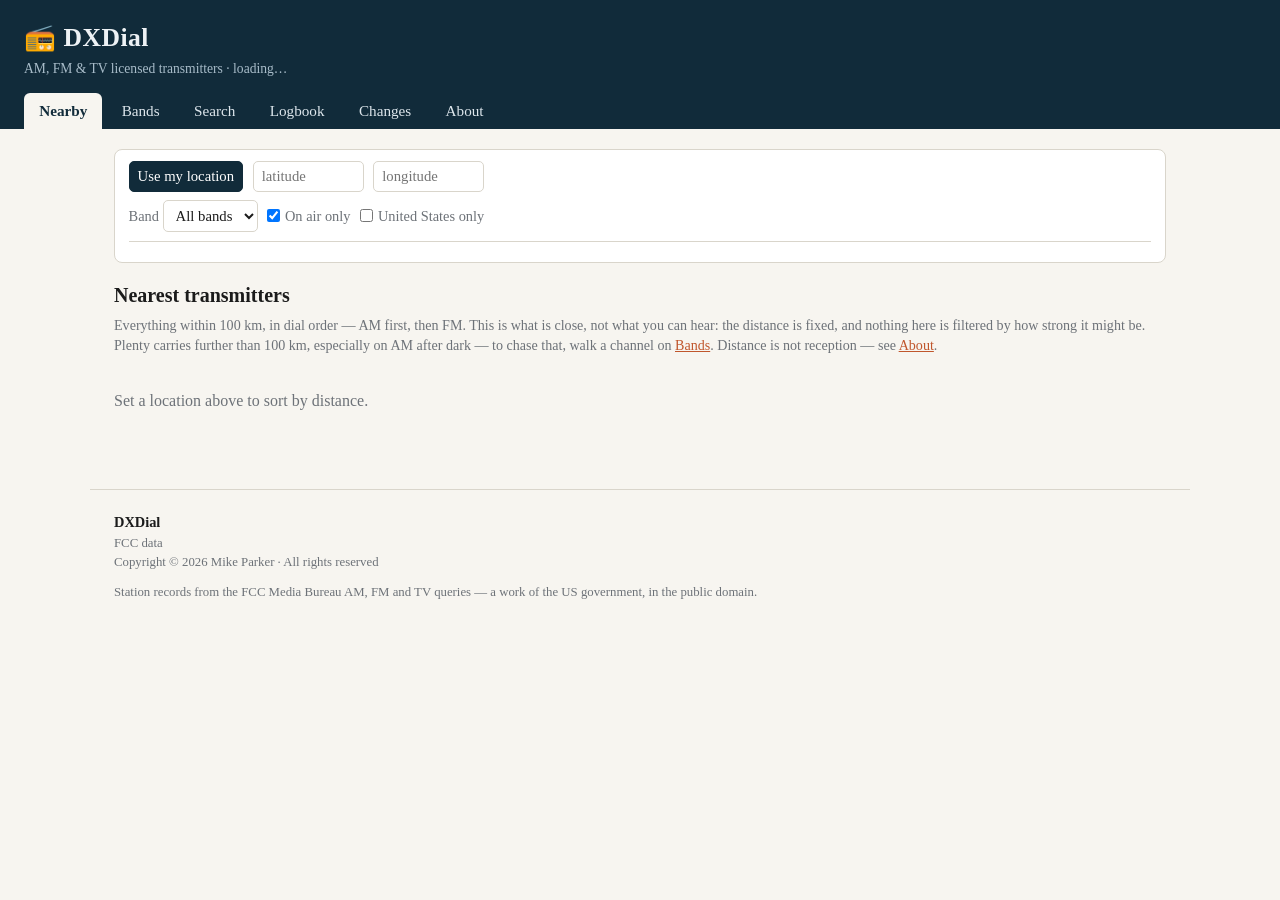
==== static/index.html @ c111d45d "Take the counted numbers out of About Every figure drawn from the station table is gone. They were t" ====
<!DOCTYPE html>
<html lang="en">
<head>
<meta charset="utf-8">
<meta name="viewport" content="width=device-width, initial-scale=1, viewport-fit=cover">
<meta name="apple-mobile-web-app-capable" content="yes">
<meta name="apple-mobile-web-app-status-bar-style" content="black-translucent">
<meta name="apple-mobile-web-app-title" content="DXDial">
<meta name="theme-color" content="#112b3a">
<meta name="author" content="Mike Parker">
<title>DXDial — AM, FM and TV by proximity, frequency and call sign</title>
<script type="application/ld+json">
{"@context":"https://schema.org","@type":"WebApplication",
 "name":"DXDial",
 "applicationCategory":"ReferenceApplication",
 "author":{"@type":"Person","name":"Mike Parker"},
 "copyrightHolder":{"@type":"Person","name":"Mike Parker"},
 "copyrightYear":2026,
 "url":"https://mikep63.github.io/dxdial/"}
</script>
<link rel="manifest" href="manifest.json">
<link rel="apple-touch-icon" href="icon-180.png">
<link rel="stylesheet" href="vendor/leaflet.css">
<link rel="stylesheet" href="style.css">
</head>
<body>
<header>
  <h1>📻 DXDial</h1>
  <p class="sub">AM, FM &amp; TV licensed transmitters · <span id="meta-line">loading…</span></p>
  <nav id="tabs">
    <a href="#nearby" data-tab="nearby">Nearby</a>
    <a href="#bands" data-tab="bands">Bands</a>
    <a href="#search" data-tab="search">Search</a>
    <a href="#log" data-tab="log">Logbook</a>
    <a href="#changes" data-tab="changes">Changes</a>
    <a href="#about" data-tab="about">About</a>
  </nav>
</header>

<main>
  <!-- ============ shared location + filter bar ============ -->
  <div id="controls">
    <div class="row">
      <span id="place-entry">
        <button id="locate" type="button">Use my location</button>
        <input id="lat" type="text" inputmode="decimal" placeholder="latitude" size="10">
        <input id="lon" type="text" inputmode="decimal" placeholder="longitude" size="10">
      </span>
      <span id="where" class="muted"></span>
      <button id="change-place" type="button" hidden>Change</button>
      <label id="radius-label">within
        <select id="radius">
          <option value="100" selected>100 km — city</option>
          <option value="400">400 km — state</option>
          <option value="1500">1,500 km — region</option>
          <option value="4000">4,000 km — country</option>
          <option value="">Any distance</option>
        </select>
      </label>
    </div>
    <div class="row">
      <label id="band-label">Band
        <select id="band">
          <option value="">All bands</option>
          <option value="FM">FM only</option>
          <option value="AM">AM only</option>
          <option value="TV">TV only</option>
        </select>
      </label>
      <label class="check"><input id="live" type="checkbox" checked> On air only</label>
      <label class="check"><input id="us-only" type="checkbox"> United States only</label>
    </div>
    <p id="legend"></p>
  </div>

  <!-- ============ Nearby ============ -->
  <section id="tab-nearby" class="tab">
    <h2>Nearest transmitters</h2>
    <p class="note">Everything within 100 km, in dial order — AM first, then FM.
      This is what is close, not what you can hear: the distance is fixed, and
      nothing here is filtered by how strong it might be. Plenty carries further
      than 100 km, especially on AM after dark — to chase that, walk a channel
      on <a href="#bands" data-tab="bands">Bands</a>.
      Distance is not reception — see <a href="#about" data-tab="about">About</a>.</p>
    <p id="nearby-map-link" hidden><a href="#map" data-tab="map">See these on a
      map →</a></p>
    <div id="nearby-out"></div>
  </section>

  <!-- ============ Map ============ -->
  <!-- Reached from Nearby rather than the tab bar, the way a station page is.
       It answers the same question Nearby does and only makes sense once a
       location is set, so it is a place you go from there. -->
  <section id="tab-map" class="tab">
    <p class="crumb"><a href="#nearby" data-tab="nearby">← Back to Nearby</a></p>
    <h2>Transmitters around you</h2>
    <p class="note">One dot per transmitter site, not per station — towers are
      shared, so tap a dot for what stands on it. Rings mark 25, 50 and 100 km.
      Orange is AM, teal is FM, purple is TV — and where a mast carries more
      than one, the dot takes the less common of them, so the unusual thing
      about a site is the thing you can see.</p>
    <div id="map-box"></div>
    <div id="map-out"></div>
  </section>

  <!-- ============ Bands — one view, three bands =========================
       Three bands under one tab rather than three tabs, because an iPhone tab
       bar holds five before the rest go under More, and the band views are the
       last thing that should be buried there. A segmented control is what iOS
       uses for exactly this, so the shape here is the shape the port wants. -->
  <section id="tab-bands" class="tab">
    <div id="band-seg" class="seg"></div>
    <p class="note" id="band-blurb"></p>
    <!-- Day or night, which on AM changes the data rather than the sort. It
         belongs with the band, not inside a station panel you only reach after
         picking a channel. -->
    <div id="band-mode"></div>

    <div id="band-am-fm">
      <h2>Walk the dial</h2>
      <p class="note">Every occupied frequency in range, in tuning order. Pick
        one to see what is on it and what sits either side of it.</p>
      <div id="dial-out"></div>
    </div>

    <div id="band-tv" hidden>
      <h2>Towers</h2>
      <p class="note">Every licensed television transmitter in range, grouped by
        the antenna each group needs. There is no signal column here and there
        will not be: on VHF and UHF terrain decides what arrives, and this data
        does not know the terrain.</p>
      <div id="towers-out"></div>
    </div>
  </section>

  <!-- ============ Search ============ -->
  <section id="tab-search" class="tab">
    <h2>Search</h2>
    <div class="row">
      <input id="q" type="search" placeholder="Call sign, city, or licensee — e.g. KEXP, Corvallis"
             autocomplete="off" spellcheck="false">
    </div>
    <p class="note">Call signs match from the start, so <code>KEX</code> finds
      KEXP but not WKEX. City and licensee match anywhere.</p>
    <div id="search-out"></div>
  </section>

  <!-- ============ Station detail — reached from a call sign, not the nav ==== -->
  <section id="tab-station" class="tab">
    <div id="station-out"></div>
  </section>

  <!-- ============ Logbook ============ -->
  <section id="tab-log" class="tab">
    <h2>Logbook</h2>
    <p class="note">Every station you have marked as heard, most recent first.
      Kept in this browser only — nothing is uploaded, and clearing site data
      clears the log. Export it if it matters to you, and import it back on a
      new browser or phone. Importing merges: nothing already logged is
      overwritten, and the same file read twice adds nothing the second time.</p>
    <div id="log-out"></div>
  </section>

  <!-- ============ Changes ============ -->
  <section id="tab-changes" class="tab">
    <h2>Recent changes</h2>
    <p class="note">What moved between refreshes of the FCC data. A station
      that has gone silent keeps its licence, so it will not appear here.</p>
    <div id="changes-out"></div>
  </section>

  <!-- ============ About ============ -->
  <section id="tab-about" class="tab">
    <h2>About</h2>

    <h3>Where this comes from</h3>
    <p>Every record here is the FCC's, rebuilt weekly from the Media Bureau's
      AM, FM and TV queries. Nothing is hand-maintained.</p>

    <h3>What distance does and does not tell you</h3>
    <p>Stations are ranked by how far you are from the transmitter, which is a
      reasonable guide on FM and a poor one on AM.</p>
    <p>FM travels roughly line-of-sight, so distance, power and antenna height
      explain most of what you will hear — though a ridge in the way still beats
      all three.</p>
    <p>AM is different. By day it follows the ground, and how far it gets
      depends on the conductivity of the soil it is crossing. After dark it
      bounces off the ionosphere, and a station hundreds of miles away can
      arrive louder than one down the road while that nearby station cuts power
      or switches to a directional pattern to protect it. Day and night power
      are both listed for this reason.</p>

    <h3>What the class letter means</h3>
    <p>Every station carries a class, and on neither band is it a power rating.</p>
    <p>On FM it is a power and height pair. The FCC protects a station out to a
      fixed distance, so the same reach can be bought with a tall antenna and
      modest power or a short one and a great deal more. Class C and class C1
      stations both run 100 kW; what separates them is that a class C antenna
      sits more than twice as high above the surrounding terrain. This is why height is listed on
      a station's page beside its power — on FM the two only mean something
      together.</p>
    <p>On AM the class is not about the transmitter at all. It describes the
      channel and the protection that comes with it: A is a clear channel, B
      regional, C a local one, D limited at night. Class B, C and D all reach
      50 kW at the top of their range while their middles sit at 5, 1 and 1 kW,
      so power barely separates them — a local-channel station may run as much
      power as a regional one and still be class C.</p>
    <p>Two things look wrong here and are not. A small number of FM stations
      are class D, running tens of watts rather than kilowatts: a legacy
      educational class largely closed to new applicants, which is why they sit
      beside 100 kW neighbours reading as almost nothing. And a handful of AM
      records carry no class at all, which is why the legend promises only that
      a letter <em>may</em> follow the code.</p>

    <h3>The two numbers on a TV station</h3>
    <p>A television station is listed here as <strong>ch 23 (6)</strong>. Those
      are different numbers and only the first one is real.</p>
    <p>The first is the RF channel — the actual slice of spectrum the
      transmitter occupies, and the thing that decides which antenna you need:
      channels 2 to 6, 7 to 13 and 14 up are three different antennas. The
      second, in brackets, is what the set puts on screen. That is almost
      always the station's old analogue channel, carried over through the
      digital switch and the repack so a station that spent fifty years calling
      itself Channel 6 did not have to stop.</p>
    <p>This is not a curiosity. Hundreds of stations <strong>display a number
      from a different antenna band than they transmit on</strong> — WTVR-TV is
      CBS 6 in Richmond and broadcasts on RF 23, which is UHF. Buy an antenna
      for what the screen says and you will not receive it. The TV band groups
      by the RF channel for exactly this reason.</p>
    <p>The display number is missing altogether from most of the transmitters
      listed, nearly all of them low power: the major channel is assigned with a
      full power licence and most low power stations have none. Those show the
      RF channel alone, which is the one that always exists.</p>

    <h3>What the TV service codes mean</h3>
    <p>Television has no class letter. The service code is the class, and it
      says what kind of thing the transmitter is — which on this band matters
      more than it does on radio, because half of what is listed relays
      somebody else rather than being a station in its own right.</p>
    <p><strong>DTV</strong> is full power, and it is what most people mean by a
      television station: up to 1,000 kW, a network on file, and a display
      channel the set shows. <strong>DCA</strong> is Class A —
      low power stations that earned protected status in 1999 by meeting
      programming obligations, and so cannot be pushed off their channel the way
      ordinary low power can. They carry <em>-CD</em> call signs.</p>
    <p>The rest relay. <strong>LPT</strong> is a television translator, picking
      up a station and repeating it on another channel, and it is the largest
      group here. <strong>LPD</strong> is low power digital that
      originates its own programming, under an <em>-LD</em> call sign, though in
      practice many carry a network's feed. <strong>DRT</strong> is a
      replacement translator, licensed to a full power station to give back
      coverage it lost moving channels in the digital transition — which is why
      those carry their parent's call sign rather than one of their own.</p>
    <p><strong>DTS</strong> is the odd one. A distributed transmission system is
      one station broadcasting from several synchronised transmitters on the
      same channel, so a market that one mast cannot cover is filled by three or
      six. They share a call sign and a licence and differ only in where they
      stand, which is exactly what makes each of them worth listing separately.</p>

    <h3>Translators, boosters and why one station has several entries</h3>
    <p>A translator picks up a station and repeats it on a different frequency,
      which is why a small town can carry a city station down at the far end of
      the dial. It has its own call sign and its own place on the dial, so it is
      listed separately here — which is where you tune for it.</p>
    <p>A booster repeats its parent on the <em>same</em> frequency, filling a
      valley or a downtown shadow the main transmitter cannot reach. It is
      listed separately too, since its transmitter is somewhere else and that is
      the whole reason you can hear the station where you are. But it is not a
      separate station to listen to: it carries a derived call sign like
      KHPR-FM1 and identifies on air as its parent. Two entries on one frequency
      close together are usually a station and its booster, not two stations.</p>
    <p>Television does the same thing under its own names, and further. A
      distributed transmission system runs several synchronised transmitters on
      one channel, and a replacement translator fills in what a station lost
      when it changed channel. Each is a separate transmitter in a separate
      place, so each is listed separately — KCWX near San Antonio is one licence
      across six of them, and KNME-TV in Albuquerque runs two translators ninety
      kilometres apart alongside its main transmitter. Hundreds of facilities
      here hold more than one live transmitter, and listing a single one of them
      would hide the one you can actually receive.</p>

    <h3>Licensed is not the same as on the air</h3>
    <p>A station may stay silent for up to twelve months and keep its licence.
      The FCC's data does not mark it, and neither can this — a station listed
      here may have been dark for months.</p>

    <h3>Across the borders</h3>
    <p>Canadian and Mexican FM stations appear, because the FCC records them
      under the coordination agreements that keep each side from interfering
      with the others. That coverage reaches a few hundred kilometres inland and
      no further, so a Vancouver or Monterrey listener is
      served and a Winnipeg or Mexico City one is not.</p>
    <p>AM reaches much further. Medium wave crosses the hemisphere after dark,
      so every country in the Americas notifies its assignments and the FCC
      files all of them — some seven thousand stations from Mexico, Brazil,
      Cuba, Colombia and beyond. They are listed here. By day they are irrelevant to you; on a winter night they are the
      whole point.</p>

    <h3>Networks, and what a network here means</h3>
    <p>Television stations carry the network they are affiliated with — NBC
      against WWBT, and <em>Independent</em> where that is the answer. It comes
      from the FCC's Licensing and Management System rather than from the
      station queries the rest of this is built on, joined on the facility
      number both of them carry, so it is an exact match and not a guess made
      from a licensee reading "Nexstar Media Inc."</p>
    <p>Two things to know about it. It is licence data, so it says what a
      station has told the FCC it carries, not what is on the air tonight — an
      affiliation that changed last week may not have been filed yet. And it is
      recorded for essentially all full power television and almost no low
      power, which is why most translators show nothing: the FCC has nothing on
      file for them, rather than this having failed to look.</p>
    <p>The same source marks the stations broadcasting <strong>ATSC 3.0</strong>,
      the newer standard sold as NextGen TV. Those carry a <strong>3.0</strong>
      tag beside their network. It needs a tuner built for it: a set bought
      before about 2020 cannot decode it at all.</p>
    <p>The tag does not mean you have lost the station. A station broadcasting
      3.0 is currently still required to keep an ordinary ATSC 1.0 simulcast
      running, usually from a neighbouring transmitter, so an older set goes on
      receiving the programming. What the tag says is that this transmitter
      carries 3.0 — it does not say where the 1.0 copy is, because the FCC does
      not file that here. The FCC has now ordered every full power station onto
      3.0, and the simulcast requirement ends with it, so expect both the tag to
      spread and that reassurance to expire.</p>

    <h3>What is missing</h3>
    <p>Formats, on radio. The FCC licenses transmitters rather than programmes,
      so nothing here knows which station is country and which is news — and
      format is the thing about a station most likely to change.</p>
    <p>Television is the exception, and only a partial one. The network is on
      file and is shown, but nothing past it is: no schedule, nothing about what
      is on now, and no sub-channels. 12.1 and 12.2 are decided in the broadcast
      stream rather than in a licence, so a set that finds dozens of channels is
      finding a handful of transmitters. Nor does anything here know
      which ATSC 3.0 broadcasts are encrypted, and some are.
      <a href="https://www.rabbitears.info/" target="_blank" rel="noopener">RabbitEars</a>
      tracks both, by hand, and is where to go for them.</p>

    <h3>Sources and credits</h3>
    <p>The station records and the network data are both works of the US
      government, so they are in the public domain.</p>
    <p>The maps draw tiles from
      <a href="https://www.openstreetmap.org/copyright" target="_blank" rel="noopener">OpenStreetMap</a>
      — map data © OpenStreetMap contributors, licensed ODbL. Tiles are fetched
      as you look at them and never stored: the OSM Foundation's tile policy
      forbids keeping them for offline use. So the map is the one thing here
      that needs a network — without one it goes blank, while the markers and
      range rings stay put.</p>
    <p>Those tiles are drawn by
      <a href="https://leafletjs.com/" target="_blank" rel="noopener">Leaflet</a>,
      Volodymyr Agafonkin's library, under the BSD 2-Clause licence. It is
      carried in this site rather than fetched from a CDN, so the page still
      works from its own cache and no third party is told which stations you
      were looking at.</p>
    <p>Sunrise, sunset and the grayline window are worked out here rather than
      looked up: the standard sunrise equation, declination and hour angle from
      the date and your latitude, good to about a minute. Everything
      else on these pages is this site's own code. There are no accounts, no
      analytics and no third-party scripts.</p>

    <p class="muted" id="about-meta"></p>
  </section>
</main>

<!-- Identifies the work and its terms. The FCC records are public domain and
     nobody's to claim; this page, the normalisation behind it and the code are
     mine, and this is where that is stated.

     This file is served to every visitor whatever the repository's visibility,
     so what it says about terms is the offer being made on the code they have
     just been sent. It said MIT, and while it did, making the repository
     private would have sealed the source and gone on granting the JavaScript. -->
<footer>
  <p class="colophon"><strong>DXDial</strong><br>
     <span id="build-line">FCC data</span><br>
     Copyright © 2026 Mike Parker · All rights reserved</p>
  <p>Station records from the FCC Media Bureau AM, FM and TV queries — a work
     of the US government, in the public domain.</p>
</footer>

<script src="vendor/leaflet.js"></script>
<script src="app.js"></script>
</body>
</html>
---- static/vendor/leaflet.css ----
/* required styles */

.leaflet-pane,
.leaflet-tile,
.leaflet-marker-icon,
.leaflet-marker-shadow,
.leaflet-tile-container,
.leaflet-pane > svg,
.leaflet-pane > canvas,
.leaflet-zoom-box,
.leaflet-image-layer,
.leaflet-layer {
	position: absolute;
	left: 0;
	top: 0;
	}
.leaflet-container {
	overflow: hidden;
	}
.leaflet-tile,
.leaflet-marker-icon,
.leaflet-marker-shadow {
	-webkit-user-select: none;
	   -moz-user-select: none;
	        user-select: none;
	  -webkit-user-drag: none;
	}
/* Prevents IE11 from highlighting tiles in blue */
.leaflet-tile::selection {
	background: transparent;
}
/* Safari renders non-retina tile on retina better with this, but Chrome is worse */
.leaflet-safari .leaflet-tile {
	image-rendering: -webkit-optimize-contrast;
	}
/* hack that prevents hw layers "stretching" when loading new tiles */
.leaflet-safari .leaflet-tile-container {
	width: 1600px;
	height: 1600px;
	-webkit-transform-origin: 0 0;
	}
.leaflet-marker-icon,
.leaflet-marker-shadow {
	display: block;
	}
/* .leaflet-container svg: reset svg max-width decleration shipped in Joomla! (joomla.org) 3.x */
/* .leaflet-container img: map is broken in FF if you have max-width: 100% on tiles */
.leaflet-container .leaflet-overlay-pane svg {
	max-width: none !important;
	max-height: none !important;
	}
.leaflet-container .leaflet-marker-pane img,
.leaflet-container .leaflet-shadow-pane img,
.leaflet-container .leaflet-tile-pane img,
.leaflet-container img.leaflet-image-layer,
.leaflet-container .leaflet-tile {
	max-width: none !important;
	max-height: none !important;
	width: auto;
	padding: 0;
	}

.leaflet-container img.leaflet-tile {
	/* See: https://bugs.chromium.org/p/chromium/issues/detail?id=600120 */
	mix-blend-mode: plus-lighter;
}

.leaflet-container.leaflet-touch-zoom {
	-ms-touch-action: pan-x pan-y;
	touch-action: pan-x pan-y;
	}
.leaflet-container.leaflet-touch-drag {
	-ms-touch-action: pinch-zoom;
	/* Fallback for FF which doesn't support pinch-zoom */
	touch-action: none;
	touch-action: pinch-zoom;
}
.leaflet-container.leaflet-touch-drag.leaflet-touch-zoom {
	-ms-touch-action: none;
	touch-action: none;
}
.leaflet-container {
	-webkit-tap-highlight-color: transparent;
}
.leaflet-container a {
	-webkit-tap-highlight-color: rgba(51, 181, 229, 0.4);
}
.leaflet-tile {
	filter: inherit;
	visibility: hidden;
	}
.leaflet-tile-loaded {
	visibility: inherit;
	}
.leaflet-zoom-box {
	width: 0;
	height: 0;
	-moz-box-sizing: border-box;
	     box-sizing: border-box;
	z-index: 800;
	}
/* workaround for https://bugzilla.mozilla.org/show_bug.cgi?id=888319 */
.leaflet-overlay-pane svg {
	-moz-user-select: none;
	}

.leaflet-pane         { z-index: 400; }

.leaflet-tile-pane    { z-index: 200; }
.leaflet-overlay-pane { z-index: 400; }
.leaflet-shadow-pane  { z-index: 500; }
.leaflet-marker-pane  { z-index: 600; }
.leaflet-tooltip-pane   { z-index: 650; }
.leaflet-popup-pane   { z-index: 700; }

.leaflet-map-pane canvas { z-index: 100; }
.leaflet-map-pane svg    { z-index: 200; }

.leaflet-vml-shape {
	width: 1px;
	height: 1px;
	}
.lvml {
	behavior: url(#default#VML);
	display: inline-block;
	position: absolute;
	}


/* control positioning */

.leaflet-control {
	position: relative;
	z-index: 800;
	pointer-events: visiblePainted; /* IE 9-10 doesn't have auto */
	pointer-events: auto;
	}
.leaflet-top,
.leaflet-bottom {
	position: absolute;
	z-index: 1000;
	pointer-events: none;
	}
.leaflet-top {
	top: 0;
	}
.leaflet-right {
	right: 0;
	}
.leaflet-bottom {
	bottom: 0;
	}
.leaflet-left {
	left: 0;
	}
.leaflet-control {
	float: left;
	clear: both;
	}
.leaflet-right .leaflet-control {
	float: right;
	}
.leaflet-top .leaflet-control {
	margin-top: 10px;
	}
.leaflet-bottom .leaflet-control {
	margin-bottom: 10px;
	}
.leaflet-left .leaflet-control {
	margin-left: 10px;
	}
.leaflet-right .leaflet-control {
	margin-right: 10px;
	}


/* zoom and fade animations */

.leaflet-fade-anim .leaflet-popup {
	opacity: 0;
	-webkit-transition: opacity 0.2s linear;
	   -moz-transition: opacity 0.2s linear;
	        transition: opacity 0.2s linear;
	}
.leaflet-fade-anim .leaflet-map-pane .leaflet-popup {
	opacity: 1;
	}
.leaflet-zoom-animated {
	-webkit-transform-origin: 0 0;
	    -ms-transform-origin: 0 0;
	        transform-origin: 0 0;
	}
svg.leaflet-zoom-animated {
	will-change: transform;
}

.leaflet-zoom-anim .leaflet-zoom-animated {
	-webkit-transition: -webkit-transform 0.25s cubic-bezier(0,0,0.25,1);
	   -moz-transition:    -moz-transform 0.25s cubic-bezier(0,0,0.25,1);
	        transition:         transform 0.25s cubic-bezier(0,0,0.25,1);
	}
.leaflet-zoom-anim .leaflet-tile,
.leaflet-pan-anim .leaflet-tile {
	-webkit-transition: none;
	   -moz-transition: none;
	        transition: none;
	}

.leaflet-zoom-anim .leaflet-zoom-hide {
	visibility: hidden;
	}


/* cursors */

.leaflet-interactive {
	cursor: pointer;
	}
.leaflet-grab {
	cursor: -webkit-grab;
	cursor:    -moz-grab;
	cursor:         grab;
	}
.leaflet-crosshair,
.leaflet-crosshair .leaflet-interactive {
	cursor: crosshair;
	}
.leaflet-popup-pane,
.leaflet-control {
	cursor: auto;
	}
.leaflet-dragging .leaflet-grab,
.leaflet-dragging .leaflet-grab .leaflet-interactive,
.leaflet-dragging .leaflet-marker-draggable {
	cursor: move;
	cursor: -webkit-grabbing;
	cursor:    -moz-grabbing;
	cursor:         grabbing;
	}

/* marker & overlays interactivity */
.leaflet-marker-icon,
.leaflet-marker-shadow,
.leaflet-image-layer,
.leaflet-pane > svg path,
.leaflet-tile-container {
	pointer-events: none;
	}

.leaflet-marker-icon.leaflet-interactive,
.leaflet-image-layer.leaflet-interactive,
.leaflet-pane > svg path.leaflet-interactive,
svg.leaflet-image-layer.leaflet-interactive path {
	pointer-events: visiblePainted; /* IE 9-10 doesn't have auto */
	pointer-events: auto;
	}

/* visual tweaks */

.leaflet-container {
	background: #ddd;
	outline-offset: 1px;
	}
.leaflet-container a {
	color: #0078A8;
	}
.leaflet-zoom-box {
	border: 2px dotted #38f;
	background: rgba(255,255,255,0.5);
	}


/* general typography */
.leaflet-container {
	font-family: "Helvetica Neue", Arial, Helvetica, sans-serif;
	font-size: 12px;
	font-size: 0.75rem;
	line-height: 1.5;
	}


/* general toolbar styles */

.leaflet-bar {
	box-shadow: 0 1px 5px rgba(0,0,0,0.65);
	border-radius: 4px;
	}
.leaflet-bar a {
	background-color: #fff;
	border-bottom: 1px solid #ccc;
	width: 26px;
	height: 26px;
	line-height: 26px;
	display: block;
	text-align: center;
	text-decoration: none;
	color: black;
	}
.leaflet-bar a,
.leaflet-control-layers-toggle {
	background-position: 50% 50%;
	background-repeat: no-repeat;
	display: block;
	}
.leaflet-bar a:hover,
.leaflet-bar a:focus {
	background-color: #f4f4f4;
	}
.leaflet-bar a:first-child {
	border-top-left-radius: 4px;
	border-top-right-radius: 4px;
	}
.leaflet-bar a:last-child {
	border-bottom-left-radius: 4px;
	border-bottom-right-radius: 4px;
	border-bottom: none;
	}
.leaflet-bar a.leaflet-disabled {
	cursor: default;
	background-color: #f4f4f4;
	color: #bbb;
	}

.leaflet-touch .leaflet-bar a {
	width: 30px;
	height: 30px;
	line-height: 30px;
	}
.leaflet-touch .leaflet-bar a:first-child {
	border-top-left-radius: 2px;
	border-top-right-radius: 2px;
	}
.leaflet-touch .leaflet-bar a:last-child {
	border-bottom-left-radius: 2px;
	border-bottom-right-radius: 2px;
	}

/* zoom control */

.leaflet-control-zoom-in,
.leaflet-control-zoom-out {
	font: bold 18px 'Lucida Console', Monaco, monospace;
	text-indent: 1px;
	}

.leaflet-touch .leaflet-control-zoom-in, .leaflet-touch .leaflet-control-zoom-out  {
	font-size: 22px;
	}


/* layers control */

.leaflet-control-layers {
	box-shadow: 0 1px 5px rgba(0,0,0,0.4);
	background: #fff;
	border-radius: 5px;
	}
.leaflet-control-layers-toggle {
	background-image: url(images/layers.png);
	width: 36px;
	height: 36px;
	}
.leaflet-retina .leaflet-control-layers-toggle {
	background-image: url(images/layers-2x.png);
	background-size: 26px 26px;
	}
.leaflet-touch .leaflet-control-layers-toggle {
	width: 44px;
	height: 44px;
	}
.leaflet-control-layers .leaflet-control-layers-list,
.leaflet-control-layers-expanded .leaflet-control-layers-toggle {
	display: none;
	}
.leaflet-control-layers-expanded .leaflet-control-layers-list {
	display: block;
	position: relative;
	}
.leaflet-control-layers-expanded {
	padding: 6px 10px 6px 6px;
	color: #333;
	background: #fff;
	}
.leaflet-control-layers-scrollbar {
	overflow-y: scroll;
	overflow-x: hidden;
	padding-right: 5px;
	}
.leaflet-control-layers-selector {
	margin-top: 2px;
	position: relative;
	top: 1px;
	}
.leaflet-control-layers label {
	display: block;
	font-size: 13px;
	font-size: 1.08333em;
	}
.leaflet-control-layers-separator {
	height: 0;
	border-top: 1px solid #ddd;
	margin: 5px -10px 5px -6px;
	}

/* Default icon URLs */
.leaflet-default-icon-path { /* used only in path-guessing heuristic, see L.Icon.Default */
	background-image: url(images/marker-icon.png);
	}


/* attribution and scale controls */

.leaflet-container .leaflet-control-attribution {
	background: #fff;
	background: rgba(255, 255, 255, 0.8);
	margin: 0;
	}
.leaflet-control-attribution,
.leaflet-control-scale-line {
	padding: 0 5px;
	color: #333;
	line-height: 1.4;
	}
.leaflet-control-attribution a {
	text-decoration: none;
	}
.leaflet-control-attribution a:hover,
.leaflet-control-attribution a:focus {
	text-decoration: underline;
	}
.leaflet-attribution-flag {
	display: inline !important;
	vertical-align: baseline !important;
	width: 1em;
	height: 0.6669em;
	}
.leaflet-left .leaflet-control-scale {
	margin-left: 5px;
	}
.leaflet-bottom .leaflet-control-scale {
	margin-bottom: 5px;
	}
.leaflet-control-scale-line {
	border: 2px solid #777;
	border-top: none;
	line-height: 1.1;
	padding: 2px 5px 1px;
	white-space: nowrap;
	-moz-box-sizing: border-box;
	     box-sizing: border-box;
	background: rgba(255, 255, 255, 0.8);
	text-shadow: 1px 1px #fff;
	}
.leaflet-control-scale-line:not(:first-child) {
	border-top: 2px solid #777;
	border-bottom: none;
	margin-top: -2px;
	}
.leaflet-control-scale-line:not(:first-child):not(:last-child) {
	border-bottom: 2px solid #777;
	}

.leaflet-touch .leaflet-control-attribution,
.leaflet-touch .leaflet-control-layers,
.leaflet-touch .leaflet-bar {
	box-shadow: none;
	}
.leaflet-touch .leaflet-control-layers,
.leaflet-touch .leaflet-bar {
	border: 2px solid rgba(0,0,0,0.2);
	background-clip: padding-box;
	}


/* popup */

.leaflet-popup {
	position: absolute;
	text-align: center;
	margin-bottom: 20px;
	}
.leaflet-popup-content-wrapper {
	padding: 1px;
	text-align: left;
	border-radius: 12px;
	}
.leaflet-popup-content {
	margin: 13px 24px 13px 20px;
	line-height: 1.3;
	font-size: 13px;
	font-size: 1.08333em;
	min-height: 1px;
	}
.leaflet-popup-content p {
	margin: 17px 0;
	margin: 1.3em 0;
	}
.leaflet-popup-tip-container {
	width: 40px;
	height: 20px;
	position: absolute;
	left: 50%;
	margin-top: -1px;
	margin-left: -20px;
	overflow: hidden;
	pointer-events: none;
	}
.leaflet-popup-tip {
	width: 17px;
	height: 17px;
	padding: 1px;

	margin: -10px auto 0;
	pointer-events: auto;

	-webkit-transform: rotate(45deg);
	   -moz-transform: rotate(45deg);
	    -ms-transform: rotate(45deg);
	        transform: rotate(45deg);
	}
.leaflet-popup-content-wrapper,
.leaflet-popup-tip {
	background: white;
	color: #333;
	box-shadow: 0 3px 14px rgba(0,0,0,0.4);
	}
.leaflet-container a.leaflet-popup-close-button {
	position: absolute;
	top: 0;
	right: 0;
	border: none;
	text-align: center;
	width: 24px;
	height: 24px;
	font: 16px/24px Tahoma, Verdana, sans-serif;
	color: #757575;
	text-decoration: none;
	background: transparent;
	}
.leaflet-container a.leaflet-popup-close-button:hover,
.leaflet-container a.leaflet-popup-close-button:focus {
	color: #585858;
	}
.leaflet-popup-scrolled {
	overflow: auto;
	}

.leaflet-oldie .leaflet-popup-content-wrapper {
	-ms-zoom: 1;
	}
.leaflet-oldie .leaflet-popup-tip {
	width: 24px;
	margin: 0 auto;

	-ms-filter: "progid:DXImageTransform.Microsoft.Matrix(M11=0.70710678, M12=0.70710678, M21=-0.70710678, M22=0.70710678)";
	filter: progid:DXImageTransform.Microsoft.Matrix(M11=0.70710678, M12=0.70710678, M21=-0.70710678, M22=0.70710678);
	}

.leaflet-oldie .leaflet-control-zoom,
.leaflet-oldie .leaflet-control-layers,
.leaflet-oldie .leaflet-popup-content-wrapper,
.leaflet-oldie .leaflet-popup-tip {
	border: 1px solid #999;
	}


/* div icon */

.leaflet-div-icon {
	background: #fff;
	border: 1px solid #666;
	}


/* Tooltip */
/* Base styles for the element that has a tooltip */
.leaflet-tooltip {
	position: absolute;
	padding: 6px;
	background-color: #fff;
	border: 1px solid #fff;
	border-radius: 3px;
	color: #222;
	white-space: nowrap;
	-webkit-user-select: none;
	-moz-user-select: none;
	-ms-user-select: none;
	user-select: none;
	pointer-events: none;
	box-shadow: 0 1px 3px rgba(0,0,0,0.4);
	}
.leaflet-tooltip.leaflet-interactive {
	cursor: pointer;
	pointer-events: auto;
	}
.leaflet-tooltip-top:before,
.leaflet-tooltip-bottom:before,
.leaflet-tooltip-left:before,
.leaflet-tooltip-right:before {
	position: absolute;
	pointer-events: none;
	border: 6px solid transparent;
	background: transparent;
	content: "";
	}

/* Directions */

.leaflet-tooltip-bottom {
	margin-top: 6px;
}
.leaflet-tooltip-top {
	margin-top: -6px;
}
.leaflet-tooltip-bottom:before,
.leaflet-tooltip-top:before {
	left: 50%;
	margin-left: -6px;
	}
.leaflet-tooltip-top:before {
	bottom: 0;
	margin-bottom: -12px;
	border-top-color: #fff;
	}
.leaflet-tooltip-bottom:before {
	top: 0;
	margin-top: -12px;
	margin-left: -6px;
	border-bottom-color: #fff;
	}
.leaflet-tooltip-left {
	margin-left: -6px;
}
.leaflet-tooltip-right {
	margin-left: 6px;
}
.leaflet-tooltip-left:before,
.leaflet-tooltip-right:before {
	top: 50%;
	margin-top: -6px;
	}
.leaflet-tooltip-left:before {
	right: 0;
	margin-right: -12px;
	border-left-color: #fff;
	}
.leaflet-tooltip-right:before {
	left: 0;
	margin-left: -12px;
	border-right-color: #fff;
	}

/* Printing */

@media print {
	/* Prevent printers from removing background-images of controls. */
	.leaflet-control {
		-webkit-print-color-adjust: exact;
		print-color-adjust: exact;
		}
	}
---- static/style.css ----
* { box-sizing: border-box; margin: 0; padding: 0; }

:root {
  --navy: #112b3a;
  --navy-light: #1c3d51;
  --paper: #f7f5f0;
  --ink: #1b1b1b;
  --muted: #6d7278;
  --accent: #c0562c;
  --line: #d9d5cb;
  --row-alt: #efece4;
  --dial: #0f5c6b;
}

body {
  font-family: Georgia, 'Times New Roman', serif;
  background: var(--paper);
  color: var(--ink);
  line-height: 1.45;
}

header {
  background: var(--navy);
  color: #eef2f5;
  padding: 1.2rem 1.5rem 0;
}
header h1 { font-size: 1.6rem; letter-spacing: .02em; }
header .sub { color: #a8bcc9; font-size: .85rem; margin-top: .15rem; }

nav#tabs { margin-top: .9rem; display: flex; gap: .25rem; flex-wrap: wrap; }
nav#tabs a {
  color: #dde6ec;
  text-decoration: none;
  padding: .45rem .95rem;
  border-radius: 6px 6px 0 0;
  font-size: .95rem;
}
nav#tabs a.active { background: var(--paper); color: var(--navy); font-weight: bold; }
nav#tabs a:not(.active):hover { background: var(--navy-light); }

main { max-width: 1100px; margin: 0 auto; padding: 1.25rem 1.5rem 3rem; }

.tab { display: none; }
h2 { font-size: 1.25rem; margin-bottom: .3rem; }
h3 { font-size: 1.05rem; margin: 1.4rem 0 .4rem; color: var(--navy); }
p { margin-bottom: .6rem; }

/* ------------------------------------------------ location + filter bar */

#controls {
  background: #fff;
  border: 1px solid var(--line);
  border-radius: 8px;
  padding: .7rem .85rem;
  margin-bottom: 1.1rem;
}
#controls .row {
  display: flex;
  gap: .6rem;
  align-items: center;
  flex-wrap: wrap;
}
#controls .row + .row { margin-top: .55rem; }
#controls label { font-size: .9rem; color: var(--muted); }
#controls label.check { display: flex; align-items: center; gap: .3rem; }

button, select, input[type=text], input[type=search] {
  font-family: inherit;
  font-size: .92rem;
  padding: .35rem .5rem;
  border: 1px solid var(--line);
  border-radius: 5px;
  background: #fff;
  color: var(--ink);
}
button {
  background: var(--navy);
  color: #fff;
  border-color: var(--navy);
  cursor: pointer;
}
button:hover { background: var(--navy-light); }
input[type=search] { width: 100%; max-width: 32rem; font-size: 1rem; padding: .5rem .6rem; }

#where { font-size: .85rem; color: var(--accent); }

#legend {
  margin: .6rem 0 0;
  padding-top: .55rem;
  border-top: 1px solid var(--line);
  font-size: .78rem;
  color: var(--muted);
}
#legend b { color: var(--ink); font-weight: bold; }

.count-in-head {
  font-weight: normal;
  font-size: .8rem;
  color: var(--muted);
  margin-left: .35rem;
}

/* ------------------------------------------------------- station detail */

.crumb { font-size: .85rem; margin-bottom: .5rem; }
.station-title { display: flex; align-items: baseline; gap: .7rem; flex-wrap: wrap; }
.station-freq { font-size: 1.1rem; font-weight: normal; color: var(--dial); font-variant-numeric: tabular-nums; }
.sub-dist { font-size: .9rem; color: var(--accent); margin-bottom: .8rem; }

table.facts { border-collapse: collapse; margin: .9rem 0; font-size: .9rem; }
table.facts th {
  text-align: left;
  font-weight: normal;
  color: var(--muted);
  padding: .3rem 1.2rem .3rem 0;
  white-space: nowrap;
  vertical-align: top;
}
table.facts td { padding: .3rem 0; }
.small { font-size: .85rem; }

/* ------------------------------------------------------------ DX log */

.capture {
  background: #fff;
  border: 1px solid var(--line);
  border-radius: 8px;
  padding: .8rem .85rem;
  margin-bottom: 1rem;
}
.capture .row { display: flex; gap: .8rem; align-items: center; flex-wrap: wrap; }
.capture .row + .row, .capture label.wide { margin-top: .6rem; }
.capture label { font-size: .9rem; color: var(--muted); }
.capture label.wide { display: block; }
.capture textarea {
  display: block;
  width: 100%;
  font-family: inherit;
  font-size: .92rem;
  padding: .4rem .5rem;
  border: 1px solid var(--line);
  border-radius: 5px;
  margin-top: .2rem;
}

.catch { border-left: 3px solid var(--line); padding: .1rem 0 .1rem .7rem; margin-bottom: .8rem; }
.catch-head { display: flex; align-items: center; gap: .5rem; flex-wrap: wrap; font-size: .9rem; }
.catch p { margin: .2rem 0 0; font-size: .9rem; }

.sig {
  font-variant-numeric: tabular-nums;
  font-weight: bold;
  font-size: .78rem;
  border-radius: 3px;
  padding: 0 .35rem;
  color: #fff;
  background: var(--muted);
}
.sig-5 { background: #2c6e49; }
.sig-4 { background: #4c956c; }
.sig-3 { background: #b9862f; }
.sig-2 { background: #c0562c; }
.sig-1 { background: #8c3b1d; }

/* Width is held whether or not the tick is in it, so the call signs below an
   unheard station still line up with the ones below a heard one. */
.heard {
  display: inline-block;
  width: 1em;
  margin-right: .15rem;
  color: #2c6e49;
  font-weight: bold;
}

.link-btn {
  background: none;
  border: none;
  padding: 0;
  color: var(--accent);
  font-size: .82rem;
  text-decoration: underline;
  cursor: pointer;
}
.link-btn:hover { background: none; color: var(--navy); }

/* ------------------------------------------------------------ the dial */

/* The base .chans rule has to come before the media query, not after it. Both
   are one class deep, so the later one wins on a tie -- and when this sat below
   the query its `overflow: hidden` beat the `overflow-y: auto` inside it. The
   list was clipped at max-height with no way to scroll the rest into view.
   Only overflow-x is hidden now, which is all the rounded corners needed. */
.chans {
  border: 1px solid var(--line);
  border-radius: 8px;
  background: #fff;
  overflow-x: hidden;
}

/* Two things on one screen from 820px, which is an iPad in portrait: the list
   beside the panel, sticky and scrolling in its own column.

   Below that, two pages rather than two halves. The list ran to 209 channels at
   400 km and the panel began underneath all of it, so choosing a frequency
   meant six screens of scrolling to reach the stations you had just chosen. The
   URL already told the two apart -- #dial against #dial/590 -- and only the
   rendering insisted on drawing both. Now the bare route is the picker and a
   chosen frequency is the stations, with a crumb back.

   Done in CSS off a class rather than by routing, so a rotation or a resize
   lands on the right layout with no listener and nothing re-rendered. */
.split { display: grid; gap: 1.1rem; }
@media (min-width: 820px) {
  .split { grid-template-columns: 15rem 1fr; align-items: start; }
  .chans { position: sticky; top: .5rem; max-height: calc(100vh - 2rem); overflow-y: auto; }
}
.dial-back { display: none; }
@media (max-width: 819px) {
  .split:not(.split-picked) .panel { display: none; }
  .split-picked .chans { display: none; }
  .dial-back { display: block; }
}
.chans-head {
  margin: 0;
  padding: .4rem .6rem;
  font-size: .75rem;
  text-transform: uppercase;
  letter-spacing: .04em;
  color: var(--muted);
  background: var(--row-alt);
  border-bottom: 1px solid var(--line);
  position: sticky;
  top: 0;
}
a.chan {
  display: grid;
  grid-template-columns: 5.2rem 1fr auto;
  gap: .4rem;
  align-items: baseline;
  padding: .3rem .6rem;
  border-bottom: 1px solid #eeebe3;
  text-decoration: none;
  color: var(--ink);
  font-size: .88rem;
}
a.chan:last-child { border-bottom: none; }
a.chan:hover { background: #fbfaf6; }
a.chan-on { background: var(--navy); color: #fff; }
a.chan-on:hover { background: var(--navy); }
.chan-freq { font-variant-numeric: tabular-nums; font-weight: bold; color: var(--dial); white-space: nowrap; }
a.chan-on .chan-freq { color: #9fe0ea; }
.chan-top { font-size: .82rem; letter-spacing: .02em; overflow: hidden; text-overflow: ellipsis; }
.chan-n { font-size: .72rem; color: var(--muted); }
a.chan-on .chan-n { color: #a8bcc9; }

.tune { display: flex; align-items: baseline; gap: .8rem; margin-bottom: .5rem; }
.tune h2 { flex: 1; text-align: center; color: var(--dial); font-variant-numeric: tabular-nums; }
.tune-btn { font-size: .85rem; text-decoration: none; white-space: nowrap; }
.tune-off { color: var(--line); }
.adj { font-size: .9rem; margin-bottom: .3rem; }

.daynight { display: flex; align-items: center; gap: .4rem; margin-bottom: .6rem; font-size: .85rem; }
.daynight button {
  background: #fff;
  color: var(--muted);
  border: 1px solid var(--line);
  padding: .2rem .7rem;
  font-size: .85rem;
}
.daynight button.on { background: var(--navy); color: #fff; border-color: var(--navy); }
.daynight .muted { margin-left: .3rem; }

/* dB below the strongest arrival on this band in range, as a figure over a rule
   whose length grades it. Both, not either.

   The figure, because a bar alone could only be read through a tooltip and a
   touch screen has no way to open one -- this ships as a standalone web app, so
   a phone is not the edge case. The rule, because a column of numbers gives a
   reader nothing to scan down, and four widths do at a glance what reading
   thirty figures does slowly.

   The rule sits under the number rather than behind it: text over a colour
   fill has to fight it for contrast, and the fill would have to be so pale it
   stopped grading anything. */
td.sig-cell { width: 4.2rem; }
.sig-rel {
  display: inline-block;
  position: relative;
  padding-bottom: .34rem;
  font-size: .78rem;
  font-variant-numeric: tabular-nums;
  white-space: nowrap;
}
/* Track, then fill over it. */
.sig-rel::after, .sig-rel::before {
  content: '';
  position: absolute;
  left: 0;
  bottom: 0;
  height: .22rem;
  border-radius: 2px;
}
.sig-rel::after { right: 0; background: var(--row-alt); }
/* Length comes from the figure above it, set per row by signalBadge, so the
   rule and the number can never disagree. Colour stays categorical. */
.sig-rel::before { background: currentColor; z-index: 1; width: var(--sig, 0); }
.sig-a { color: #2c6e49; }
.sig-b { color: #4c956c; }
.sig-c { color: #b9862f; }
.sig-d { color: #c0562c; }
/* No figure to grade, so no rule to grade it with. */
.sig-none, .sig-off {
  padding-bottom: 0;
  font-size: .72rem;
  color: var(--muted);
  text-transform: uppercase;
  letter-spacing: .04em;
}
.sig-none::before, .sig-none::after,
.sig-off::before, .sig-off::after { display: none; }
.log-actions { display: flex; gap: .5rem; flex-wrap: wrap; }

/* One refresh per row, closed until asked for. The summary has to read as a
   line of a list rather than a heading, since there will eventually be fifty of
   them. */
.chg-day { border-top: 1px solid var(--line); }
.chg-day:last-of-type { border-bottom: 1px solid var(--line); }
.chg-day > summary {
  cursor: pointer;
  padding: .55rem .2rem;
  display: flex;
  align-items: baseline;
  gap: .5rem;
  flex-wrap: wrap;
  font-size: .9rem;
}
.chg-day > summary:hover { background: var(--row-alt); }
.chg-day .chg-n {
  font-variant-numeric: tabular-nums;
  font-size: .78rem;
  color: var(--muted);
  border: 1px solid var(--line);
  border-radius: 10px;
  padding: 0 .45rem;
}
/* The breakdown runs long once a refresh has several kinds of news in it, so it
   sizes down rather than wrapping the date onto its own line. */
.chg-day > summary .muted { font-size: .74rem; }
.chg-day .scroll { margin: 0 0 .7rem; }
.chg-day table { font-size: .84rem; }
/* Two coordinate rows read as one event, so it gets a badge of its own rather
   than borrowing lat's or lon's. */
.chg-moved { background: #dde6f0; }

tr.row-off td { opacity: .55; }

th.sortable { cursor: pointer; user-select: none; white-space: nowrap; }
th.sortable:hover { color: var(--ink); }
th.sorted { color: var(--accent); }

.as-heard {
  font-size: .78rem;
  font-weight: normal;
  color: var(--accent);
  white-space: nowrap;
  margin-left: .3rem;
}

/* #place-entry sets its own display, which would beat the hidden attribute. */
[hidden] { display: none !important; }
#place-entry { display: flex; gap: .6rem; align-items: center; flex-wrap: wrap; }
#change-place {
  background: none;
  border: none;
  padding: 0;
  color: var(--accent);
  font-size: .85rem;
  text-decoration: underline;
  cursor: pointer;
}
#change-place:hover { background: none; color: var(--navy); }

/* ------------------------------------------------------------- results */

.note { font-size: .88rem; color: var(--muted); margin-bottom: .9rem; }
.count { font-size: .85rem; color: var(--muted); margin-bottom: .35rem; }
.empty { color: var(--muted); padding: 1.2rem 0; }

/* The map has a page to itself, so it takes the height a map wants: most of the
   viewport, with a floor for short windows and a ceiling so it does not run
   away on a desktop. A 200 km square wants to be square-ish, not a letterbox.
   Leaflet needs a height in CSS -- it measures the container and draws nothing
   given none. */
#map-box {
  height: clamp(24rem, 72vh, 44rem);
  border: 1px solid var(--line);
  border-radius: 8px;
}
#map-out { margin-top: .6rem; }
#nearby-map-link { margin: .2rem 0 1rem; }
/* Shorter than the map page: here the map is one fact among the others, not
   the point of the page. */
#station-map {
  height: 17rem;
  margin: .5rem 0 .4rem;
  border: 1px solid var(--line);
  border-radius: 8px;
}
/* Leaflet ships its own popup and control styling; only the type needs to stop
   looking like someone else's page. */
.leaflet-container { font: inherit; background: var(--line); }
.leaflet-popup-content { font-size: .85rem; line-height: 1.45; }
.leaflet-popup-content hr { border: 0; border-top: 1px solid var(--line); margin: .4rem 0; }

.scroll { overflow-x: auto; border: 1px solid var(--line); border-radius: 8px; background: #fff; }
table { border-collapse: collapse; width: 100%; font-size: .9rem; }
thead th {
  background: var(--row-alt);
  text-align: left;
  padding: .45rem .6rem;
  font-size: .8rem;
  text-transform: uppercase;
  letter-spacing: .04em;
  color: var(--muted);
  border-bottom: 1px solid var(--line);
  white-space: nowrap;
}
tbody td { padding: .38rem .6rem; border-bottom: 1px solid #eeebe3; vertical-align: top; }
tbody tr:last-child td { border-bottom: none; }
tbody tr:hover { background: #fbfaf6; }

td.freq {
  font-variant-numeric: tabular-nums;
  font-weight: bold;
  color: var(--dial);
  white-space: nowrap;
}
td.freq .unit { font-weight: normal; font-size: .72rem; color: var(--muted); margin-left: .2rem; }
td.call { font-weight: bold; letter-spacing: .03em; white-space: nowrap; }
td.num { font-variant-numeric: tabular-nums; white-space: nowrap; color: #333; }
td.svc { font-size: .82rem; color: var(--muted); white-space: nowrap; }
td.licensee { font-size: .82rem; color: var(--muted); max-width: 22rem; }


.tag {
  font-size: .68rem;
  font-weight: normal;
  background: var(--accent);
  color: #fff;
  border-radius: 3px;
  padding: 0 .28rem;
  margin-left: .35rem;
  letter-spacing: .02em;
}
.flag {
  font-size: .7rem;
  background: var(--navy);
  color: #fff;
  border-radius: 3px;
  padding: 0 .28rem;
  letter-spacing: .04em;
}
.chg { font-size: .78rem; border-radius: 3px; padding: 0 .3rem; background: var(--row-alt); }
.chg-added { background: #d8ead8; }
.chg-removed { background: #f0d8d4; }

#about-meta { font-size: .82rem; margin-top: 1.4rem; }
code { font-family: ui-monospace, Menlo, monospace; font-size: .88em; background: var(--row-alt); padding: 0 .25rem; border-radius: 3px; }
a { color: var(--accent); }

footer {
  max-width: 1100px;
  margin: 0 auto;
  padding: 1.4rem 1.5rem 2.5rem;
  border-top: 1px solid var(--line);
  color: var(--muted);
  font-size: .8rem;
}
footer p { margin-bottom: .35rem; }
footer p:last-child { margin-bottom: 0; }

/* Name, what this build is, who owns it — the order an About box has used since
   long before any of this, and the same three lines on every one of these
   sites. */
/* The band switch. Built from the same parts as the Day/Night and ordering
   toggles -- a row of buttons with one filled -- but heavier and sitting above
   the view rather than inside it, because those two change a setting and this
   one chooses which view you are in. Equal widths so it reads as a switch with
   three positions rather than as three things to click. */
.seg { display: flex; gap: 0; margin: 0 0 .45rem; max-width: 24rem; }
.seg button {
  flex: 1;
  background: #fff;
  color: var(--muted);
  border: 1px solid var(--line);
  padding: .42rem .6rem;
  font-size: 1rem;
  font-weight: bold;
  cursor: pointer;
}
.seg button + button { border-left: none; }
.seg button:first-child { border-radius: 6px 0 0 6px; }
.seg button:last-child { border-radius: 0 6px 6px 0; }
.seg button.on { background: var(--navy); color: #fff; border-color: var(--navy); }
.seg button:not(.on):hover { background: var(--row-alt); }

/* Sits in Leaflet's own control bar, so it inherits the zoom buttons' size,
   border and hover. Only the glyph needs centring. */
.leaflet-bar a.recenter { display: flex; align-items: center; justify-content: center; }

#band-blurb { color: var(--muted); margin-bottom: .8rem; }

/* Only when it has something in it -- FM and TV file one power and get no
   buttons, and an empty div with a margin would push their headings down for
   nothing. */
#band-mode:not(:empty) { margin-bottom: 1.1rem; }

/* Reads as a statement of what is being shown, not as something to click, so
   it takes the label's colour and none of the select's chrome. */
#legend .tag-key { font-family: ui-monospace, Menlo, monospace; font-size: .82em; }

.fixed-filter { font-size: .9rem; color: var(--muted); margin-right: .5rem; }
.fixed-filter strong { color: var(--ink); }

td.net { white-space: nowrap; }
td.net .tag { margin-left: .3rem; }

.colophon { line-height: 1.5; margin-bottom: .7rem; }
.colophon strong { color: var(--ink); font-size: .9rem; }

@media (max-width: 640px) {
  main { padding: 1rem .75rem 2.5rem; }
  header { padding: 1rem .9rem 0; }
  footer { padding: 1.2rem .9rem 2rem; }
  /* Matched by class, not position. Dial renders a Signal column the other
     views do not, so nth-child(7) landed on Service there and left the last
     column headed Licensee above the service codes. */
  td.licensee, th.licensee { display: none; }
}
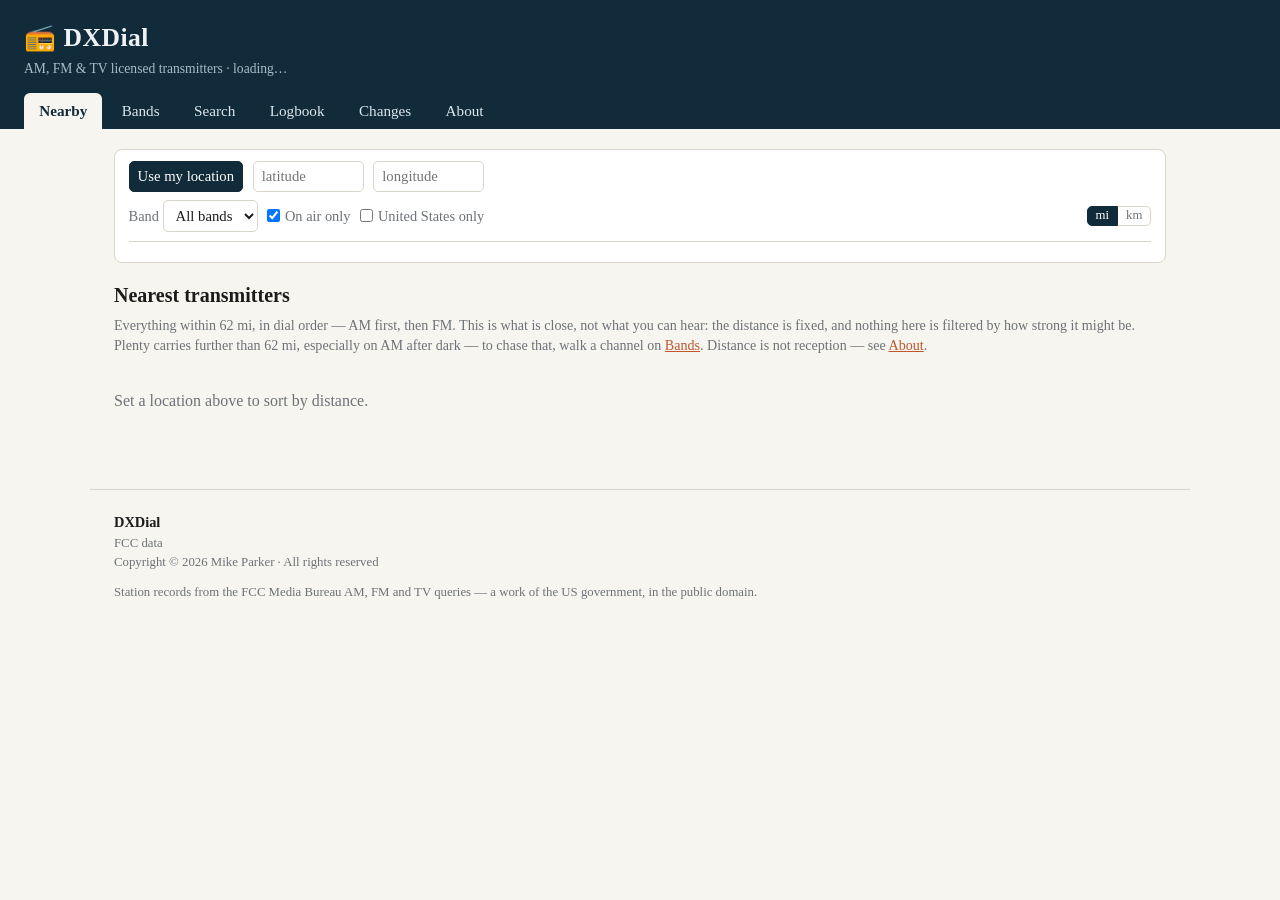
==== commit 6a43a2c4: "Miles or kilometres, and miles by default The FCC licenses the United States and that is who is read" ====
--- a/static/index.html
+++ b/static/index.html
@@ -48,15 +48,9 @@
       </span>
       <span id="where" class="muted"></span>
       <button id="change-place" type="button" hidden>Change</button>
-      <label id="radius-label">within
-        <select id="radius">
-          <option value="100" selected>100 km — city</option>
-          <option value="400">400 km — state</option>
-          <option value="1500">1,500 km — region</option>
-          <option value="4000">4,000 km — country</option>
-          <option value="">Any distance</option>
-        </select>
-      </label>
+      <!-- Options are written by fitRadiusOptions, which picks round numbers
+           for whichever unit is set and keeps their values in kilometres. -->
+      <label id="radius-label">within <select id="radius"></select></label>
     </div>
     <div class="row">
       <label id="band-label">Band
@@ -69,6 +63,7 @@
       </label>
       <label class="check"><input id="live" type="checkbox" checked> On air only</label>
       <label class="check"><input id="us-only" type="checkbox"> United States only</label>
+      <span id="units-seg" class="units"></span>
     </div>
     <p id="legend"></p>
   </div>
@@ -76,11 +71,15 @@
   <!-- ============ Nearby ============ -->
   <section id="tab-nearby" class="tab">
     <h2>Nearest transmitters</h2>
-    <p class="note">Everything within 100 km, in dial order — AM first, then FM.
-      This is what is close, not what you can hear: the distance is fixed, and
-      nothing here is filtered by how strong it might be. Plenty carries further
-      than 100 km, especially on AM after dark — to chase that, walk a channel
-      on <a href="#bands" data-tab="bands">Bands</a>.
+    <!-- The two distances are written in by renderNearby, so they follow the
+         miles or kilometres setting rather than contradicting the table below
+         them. Both are the same fixed radius; see NEARBY_RADIUS. -->
+    <p class="note">Everything within <span class="near-r"></span>, in dial
+      order — AM first, then FM. This is what is close, not what you can hear:
+      the distance is fixed, and nothing here is filtered by how strong it might
+      be. Plenty carries further than <span class="near-r"></span>, especially
+      on AM after dark — to chase that, walk a channel on
+      <a href="#bands" data-tab="bands">Bands</a>.
       Distance is not reception — see <a href="#about" data-tab="about">About</a>.</p>
     <p id="nearby-map-link" hidden><a href="#map" data-tab="map">See these on a
       map →</a></p>
@@ -95,7 +94,8 @@
     <p class="crumb"><a href="#nearby" data-tab="nearby">← Back to Nearby</a></p>
     <h2>Transmitters around you</h2>
     <p class="note">One dot per transmitter site, not per station — towers are
-      shared, so tap a dot for what stands on it. Rings mark 25, 50 and 100 km.
+      shared, so tap a dot for what stands on it. Rings mark
+      <span id="ring-note"></span>.
       Orange is AM, teal is FM, purple is TV — and where a mast carries more
       than one, the dot takes the less common of them, so the unusual thing
       about a site is the thing you can see.</p>
@@ -274,8 +274,8 @@
       one channel, and a replacement translator fills in what a station lost
       when it changed channel. Each is a separate transmitter in a separate
       place, so each is listed separately — KCWX near San Antonio is one licence
-      across six of them, and KNME-TV in Albuquerque runs two translators ninety
-      kilometres apart alongside its main transmitter. Hundreds of facilities
+      across six of them, and KNME-TV in Albuquerque runs two translators sixty
+      miles apart alongside its main transmitter. Hundreds of facilities
       here hold more than one live transmitter, and listing a single one of them
       would hide the one you can actually receive.</p>
 
@@ -287,7 +287,7 @@
     <h3>Across the borders</h3>
     <p>Canadian and Mexican FM stations appear, because the FCC records them
       under the coordination agreements that keep each side from interfering
-      with the others. That coverage reaches a few hundred kilometres inland and
+      with the others. That coverage reaches a couple of hundred miles inland and
       no further, so a Vancouver or Monterrey listener is
       served and a Winnipeg or Mexico City one is not.</p>
     <p>AM reaches much further. Medium wave crosses the hemisphere after dark,
--- a/static/style.css
+++ b/static/style.css
@@ -487,6 +487,18 @@
    the view rather than inside it, because those two change a setting and this
    one chooses which view you are in. Equal widths so it reads as a switch with
    three positions rather than as three things to click. */
+/* Miles or kilometres. Small and to one side: it is set once and then wants
+   to be out of the way, unlike the band switch it borrows its look from. */
+.units { display: inline-flex; margin-left: auto; }
+.units button {
+  background: #fff; color: var(--muted); border: 1px solid var(--line);
+  padding: .12rem .5rem; font-size: .8rem; cursor: pointer;
+}
+.units button + button { border-left: none; }
+.units button:first-child { border-radius: 5px 0 0 5px; }
+.units button:last-child { border-radius: 0 5px 5px 0; }
+.units button.on { background: var(--navy); color: #fff; border-color: var(--navy); }
+
 .seg { display: flex; gap: 0; margin: 0 0 .45rem; max-width: 24rem; }
 .seg button {
   flex: 1;
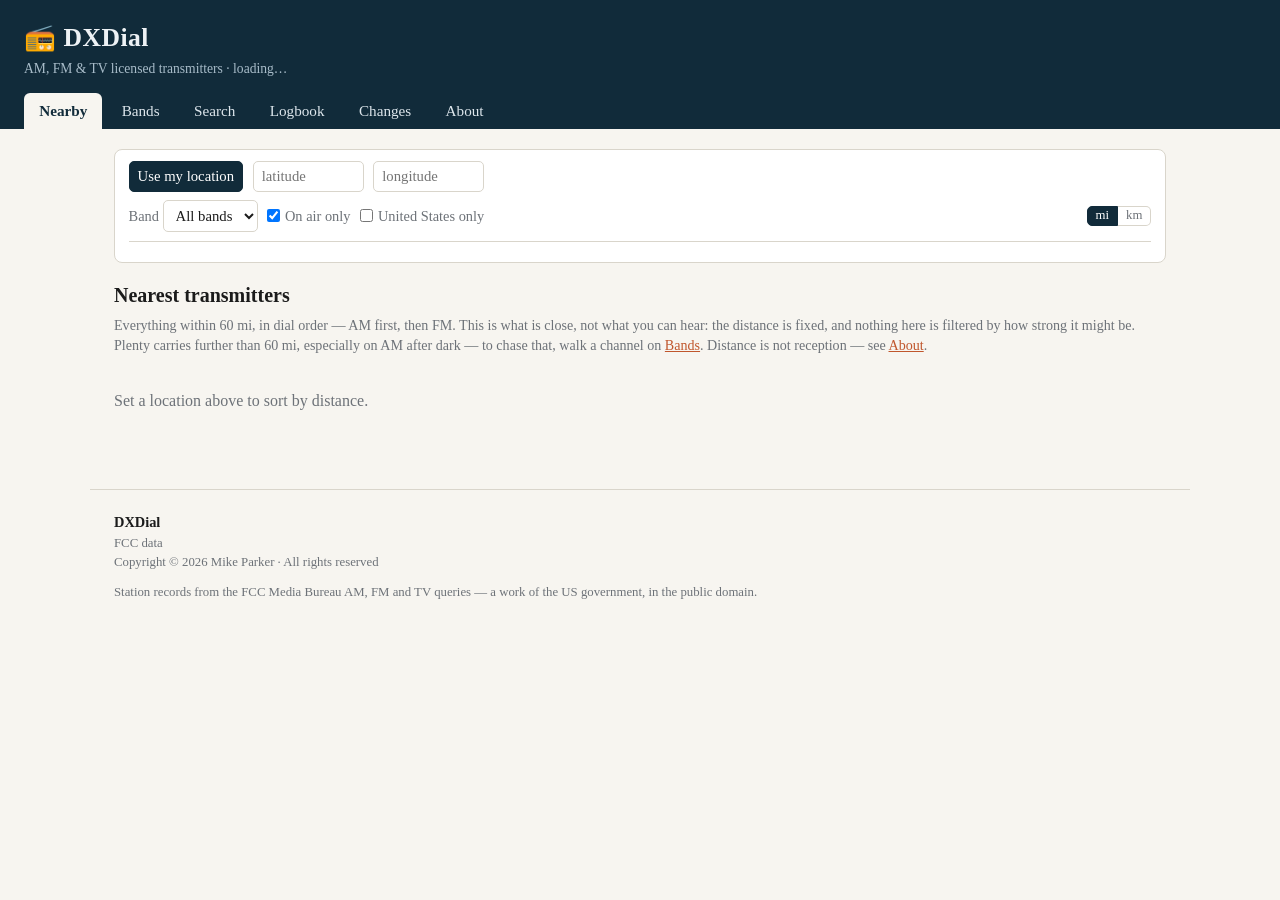
==== commit 431ff966: "Date the LMS dump separately from the queries meta.json gains lmsGenerated beside generated, because" ====
--- a/static/index.html
+++ b/static/index.html
@@ -309,6 +309,7 @@
       recorded for essentially all full power television and almost no low
       power, which is why most translators show nothing: the FCC has nothing on
       file for them, rather than this having failed to look.</p>
+    <p id="lms-line" class="small"></p>
     <p>The same source marks the stations broadcasting <strong>ATSC 3.0</strong>,
       the newer standard sold as NextGen TV. Those carry a <strong>3.0</strong>
       tag beside their network. It needs a tuner built for it: a set bought
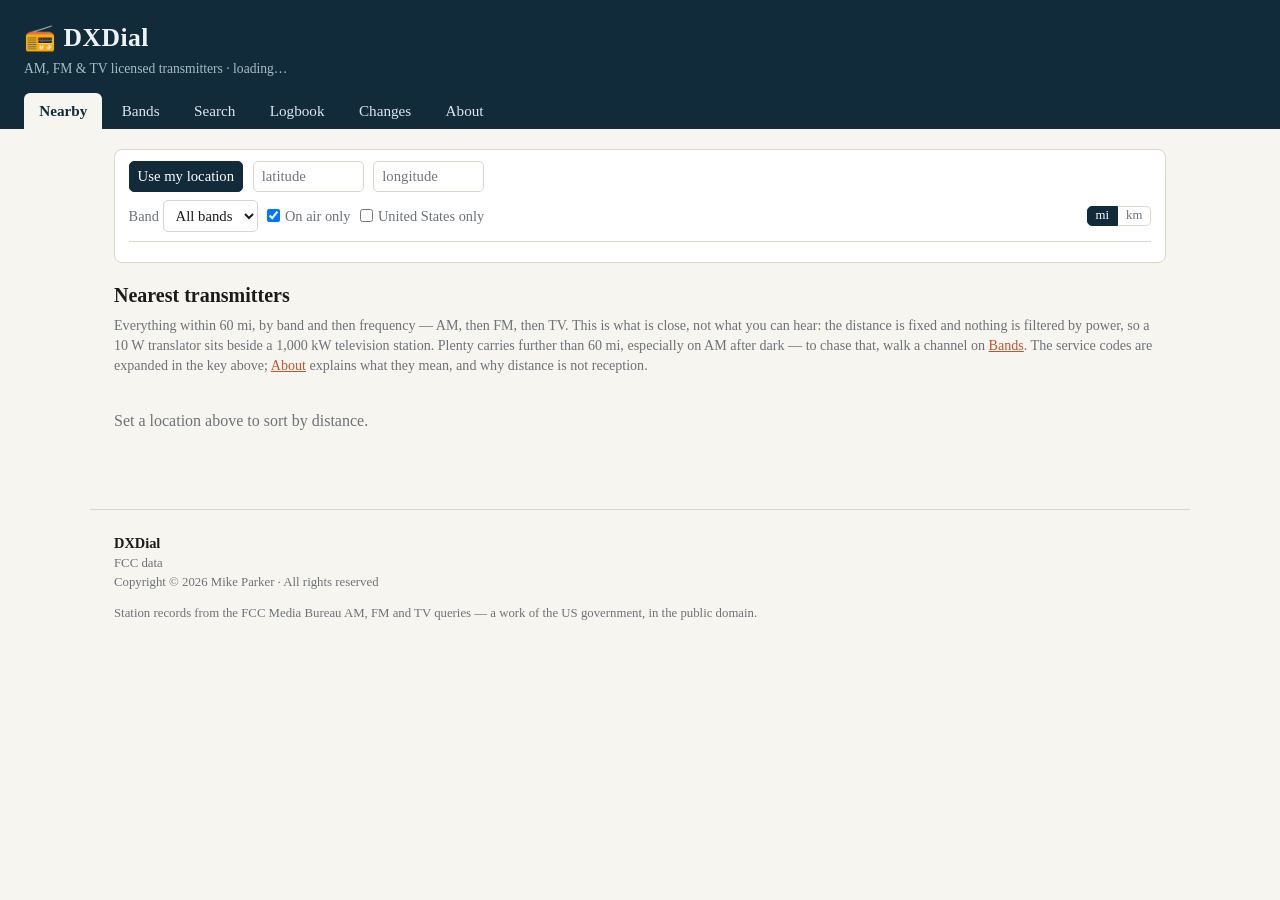
==== commit 0bdd9477: "Tell Nearby the truth about three bands The note over Nearby had been saying "in dial order -- AM fi" ====
--- a/static/index.html
+++ b/static/index.html
@@ -74,13 +74,16 @@
     <!-- The two distances are written in by renderNearby, so they follow the
          miles or kilometres setting rather than contradicting the table below
          them. Both are the same fixed radius; see NEARBY_RADIUS. -->
-    <p class="note">Everything within <span class="near-r"></span>, in dial
-      order — AM first, then FM. This is what is close, not what you can hear:
-      the distance is fixed, and nothing here is filtered by how strong it might
-      be. Plenty carries further than <span class="near-r"></span>, especially
-      on AM after dark — to chase that, walk a channel on
+    <p class="note">Everything within <span class="near-r"></span>, by band and
+      then frequency — AM, then FM, then TV. This is what is close, not what you
+      can hear: the distance is fixed and nothing is filtered by power, so a
+      10 W translator sits beside a 1,000 kW television station. Plenty carries
+      further than <span class="near-r"></span>, especially on AM after dark —
+      to chase that, walk a channel on
       <a href="#bands" data-tab="bands">Bands</a>.
-      Distance is not reception — see <a href="#about" data-tab="about">About</a>.</p>
+      The service codes are expanded in the key above;
+      <a href="#about" data-tab="about">About</a> explains what they mean, and
+      why distance is not reception.</p>
     <p id="nearby-map-link" hidden><a href="#map" data-tab="map">See these on a
       map →</a></p>
     <div id="nearby-out"></div>
